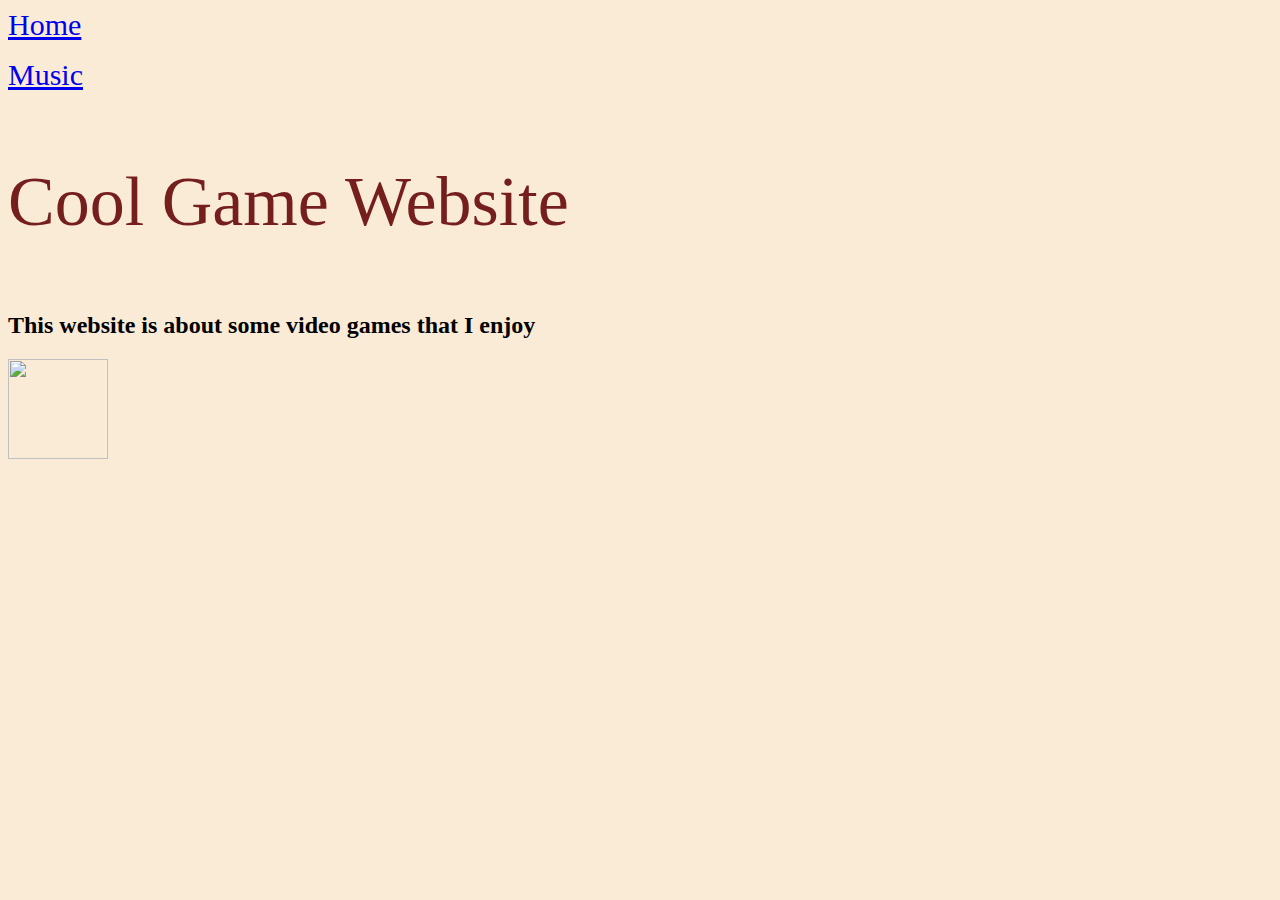
==== index.html @ 46561d0d "Add files via upload" ====
<html>
    <head>
    <head>
    <style>
        a{font-size: 30;}
    </style>
    </head>
    <a href="index.html"> Home </a>
    <p></p>
    <a href="page1.html"> Music </a>
    </head>
        
    <body>
        <body style="background-color: antiquewhite;"></body>
    <head>
    <style>
        p{color:rgb(117, 30, 30);}
    </style>
    </head>
        <p style="font-size: 70"> Cool Game Website</p>
    <article>
        <h2> This website is about some video games that I enjoy</h2>
    </article>
    <img src="https://pbs.twimg.com/profile_images/1375103655632904192/tJETBRWf_400x400.jpg" width="100" height="100">
</body>
</html>
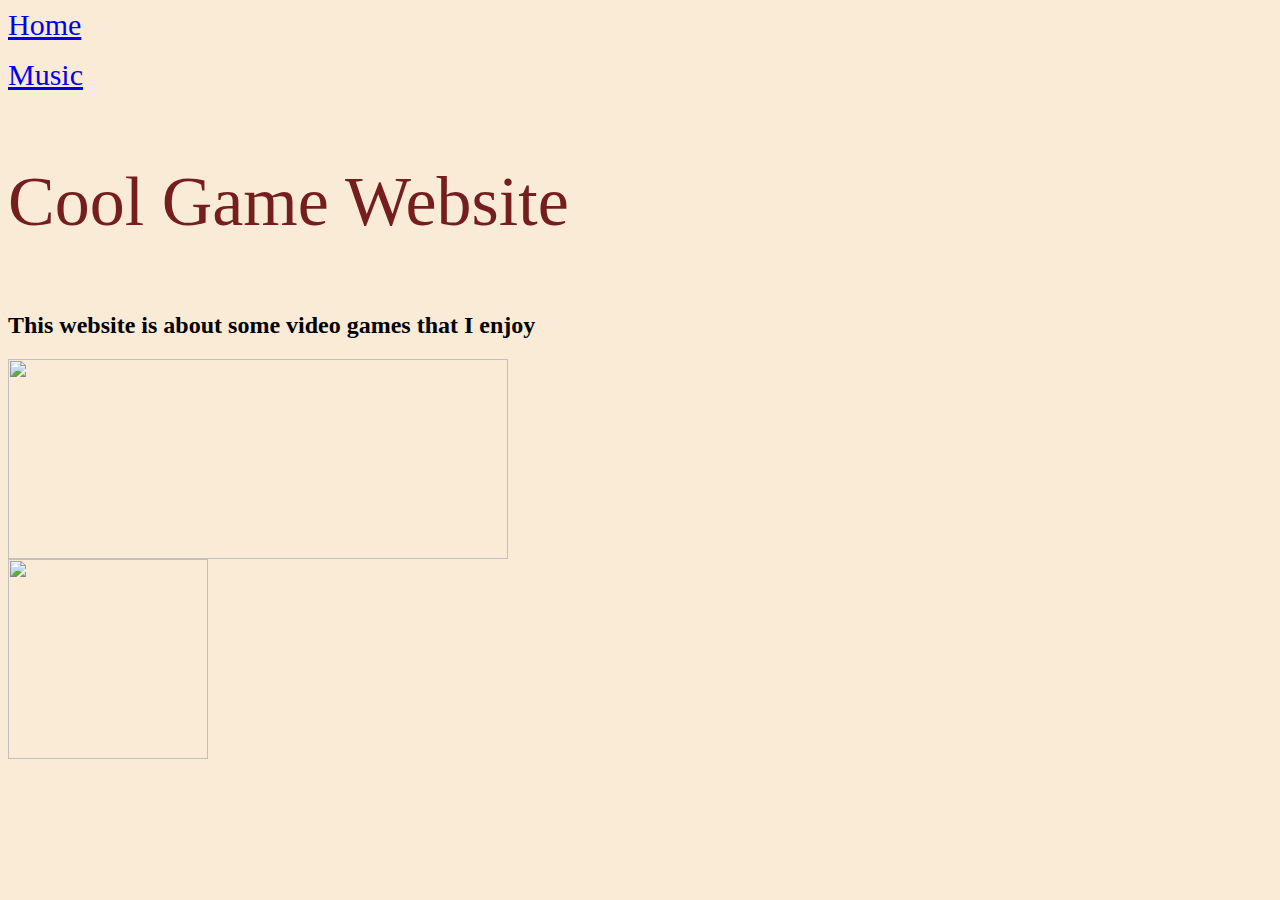
==== commit 7b60ef23: "Add files via upload" ====
--- a/index.html
+++ b/index.html
@@ -21,6 +21,8 @@
     <article>
         <h2> This website is about some video games that I enjoy</h2>
     </article>
-    <img src="https://pbs.twimg.com/profile_images/1375103655632904192/tJETBRWf_400x400.jpg" width="100" height="100">
+    <img src="shades.jpg" width="500" height="200">
+    <br>
+    <img src="https://pbs.twimg.com/profile_images/1375103655632904192/tJETBRWf_400x400.jpg" width="200" height="200">
 </body>
 </html>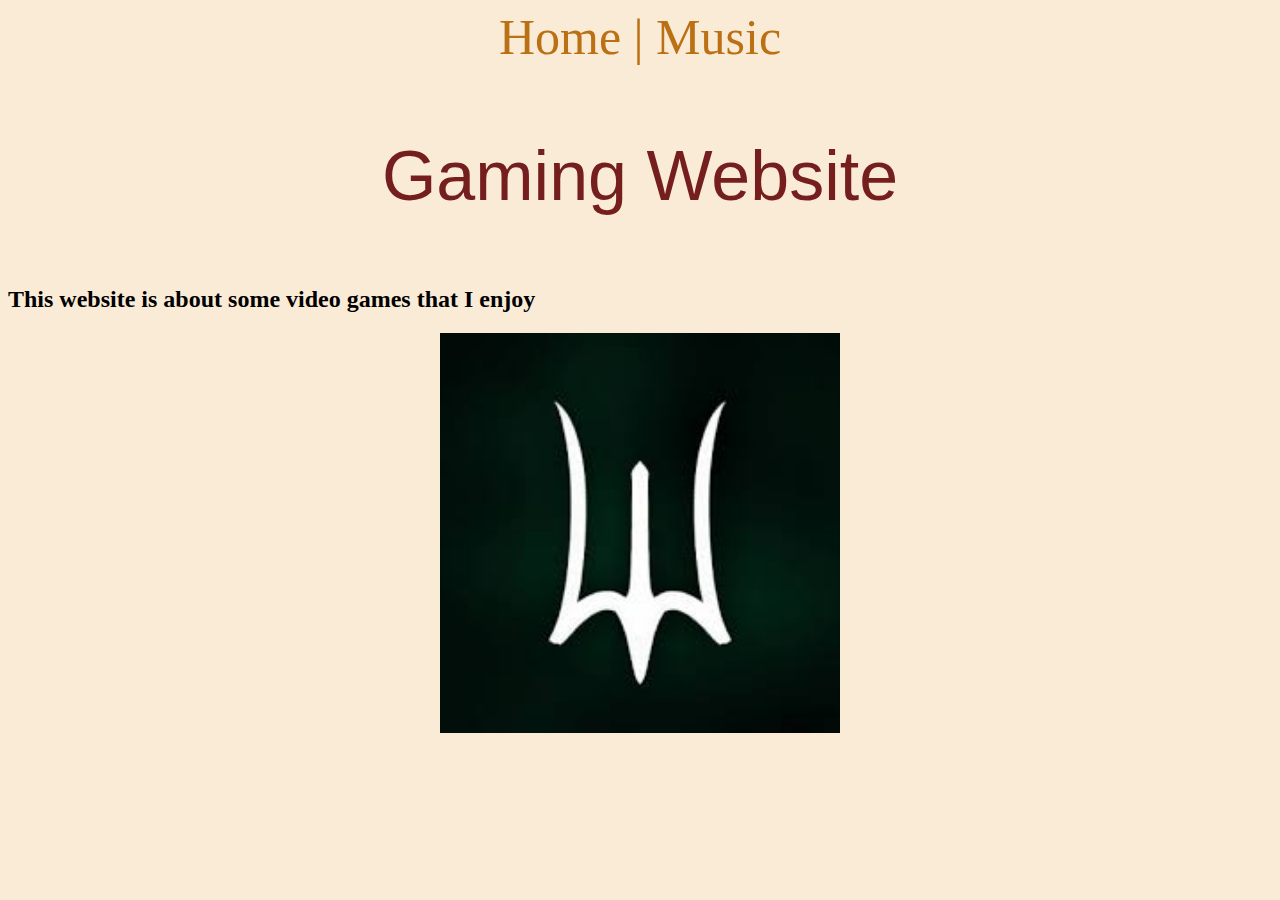
==== commit 257a9043: "Add files via upload" ====
--- a/index.html
+++ b/index.html
@@ -1,13 +1,21 @@
 <html>
     <head>
+    <link rel="icon" type="image/x-icon" href="Deepwoken.jpg">
+    <title> Game Website</title>
     <head>
     <style>
-        a{font-size: 30;}
+        a{font-size: 50;}
+        body a {
+            text-decoration: none;
+            color: rgb(187, 112, 20);
+        }
     </style>
     </head>
-    <a href="index.html"> Home </a>
-    <p></p>
+    <center>
+    <a href="index.html"> Home | </a>
     <a href="page1.html"> Music </a>
+    </center>
+    
     </head>
         
     <body>
@@ -15,14 +23,16 @@
     <head>
     <style>
         p{color:rgb(117, 30, 30);}
+        p{font-size: 70;}
+        p{font-family: Impact, Haettenschweiler, 'Arial Narrow Bold', sans-serif;}
     </style>
     </head>
-        <p style="font-size: 70"> Cool Game Website</p>
+        <p style="text-align:center;"> Gaming Website</p>
     <article>
         <h2> This website is about some video games that I enjoy</h2>
     </article>
-    <img src="shades.jpg" width="500" height="200">
-    <br>
-    <img src="https://pbs.twimg.com/profile_images/1375103655632904192/tJETBRWf_400x400.jpg" width="200" height="200">
+    <center>
+        <img src="Deepwoken.jpg" width="400" height="400">
+    </center>
 </body>
 </html>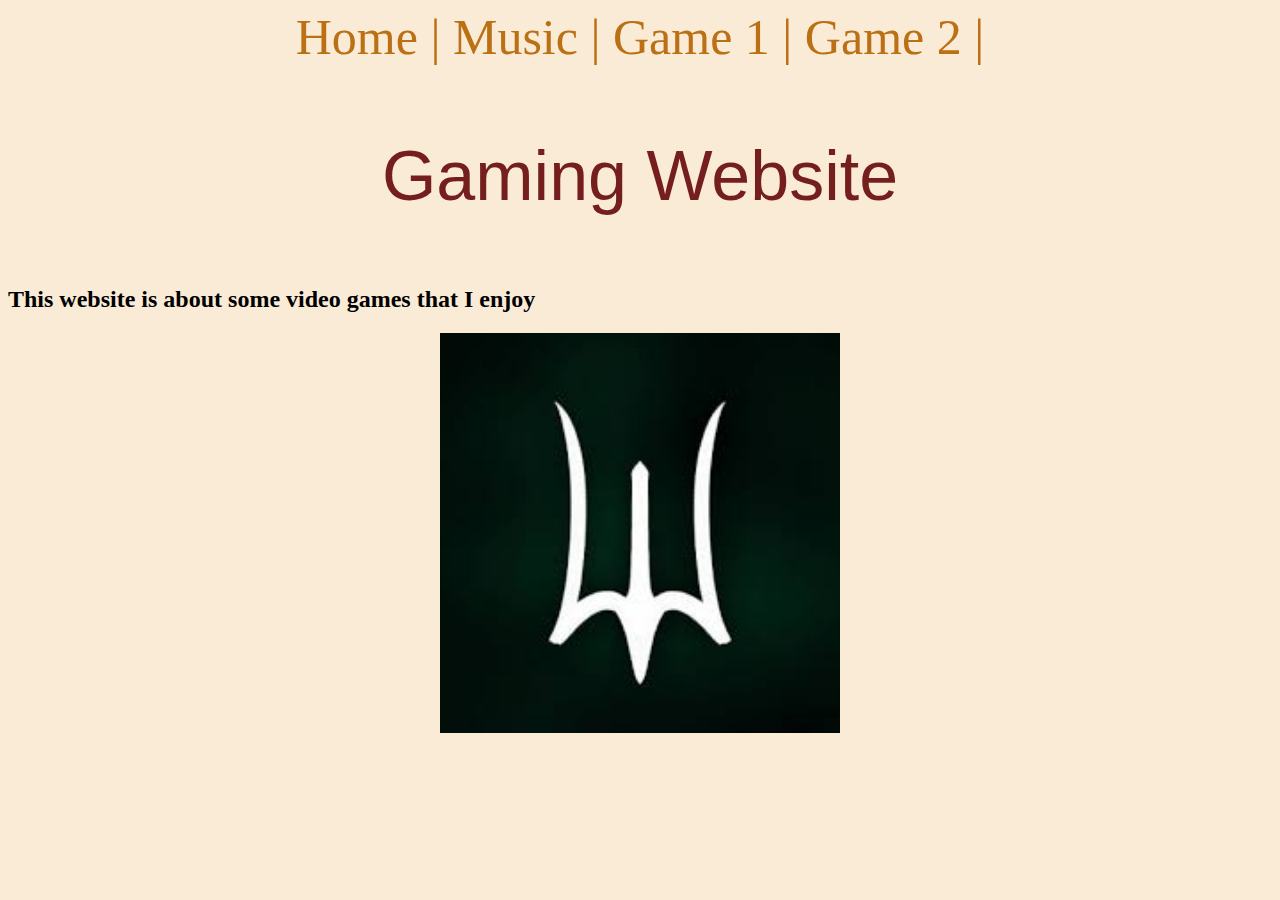
==== commit bc77c596: "Add files via upload" ====
--- a/index.html
+++ b/index.html
@@ -2,31 +2,17 @@
     <head>
     <link rel="icon" type="image/x-icon" href="Deepwoken.jpg">
     <title> Game Website</title>
-    <head>
-    <style>
-        a{font-size: 50;}
-        body a {
-            text-decoration: none;
-            color: rgb(187, 112, 20);
-        }
-    </style>
-    </head>
+    <link rel="stylesheet" href="Style.css">
     <center>
     <a href="index.html"> Home | </a>
-    <a href="page1.html"> Music </a>
+    <a href="page1.html"> Music | </a>
+    <a href="page2.html"> Game 1 | </a>
+    <a href="page3.html"> Game 2 | </a>
     </center>
     
     </head>
         
     <body>
-        <body style="background-color: antiquewhite;"></body>
-    <head>
-    <style>
-        p{color:rgb(117, 30, 30);}
-        p{font-size: 70;}
-        p{font-family: Impact, Haettenschweiler, 'Arial Narrow Bold', sans-serif;}
-    </style>
-    </head>
         <p style="text-align:center;"> Gaming Website</p>
     <article>
         <h2> This website is about some video games that I enjoy</h2>
--- a/Style.css
+++ b/Style.css
@@ -0,0 +1,12 @@
+
+body {
+    background-color: antiquewhite;
+}
+a{font-size: 50;}
+        body a {
+            text-decoration: none;
+            color: rgb(187, 112, 20);
+        }
+p{color:rgb(117, 30, 30);}
+p{font-size: 70;}
+p{font-family: Impact, Haettenschweiler, 'Arial Narrow Bold', sans-serif;}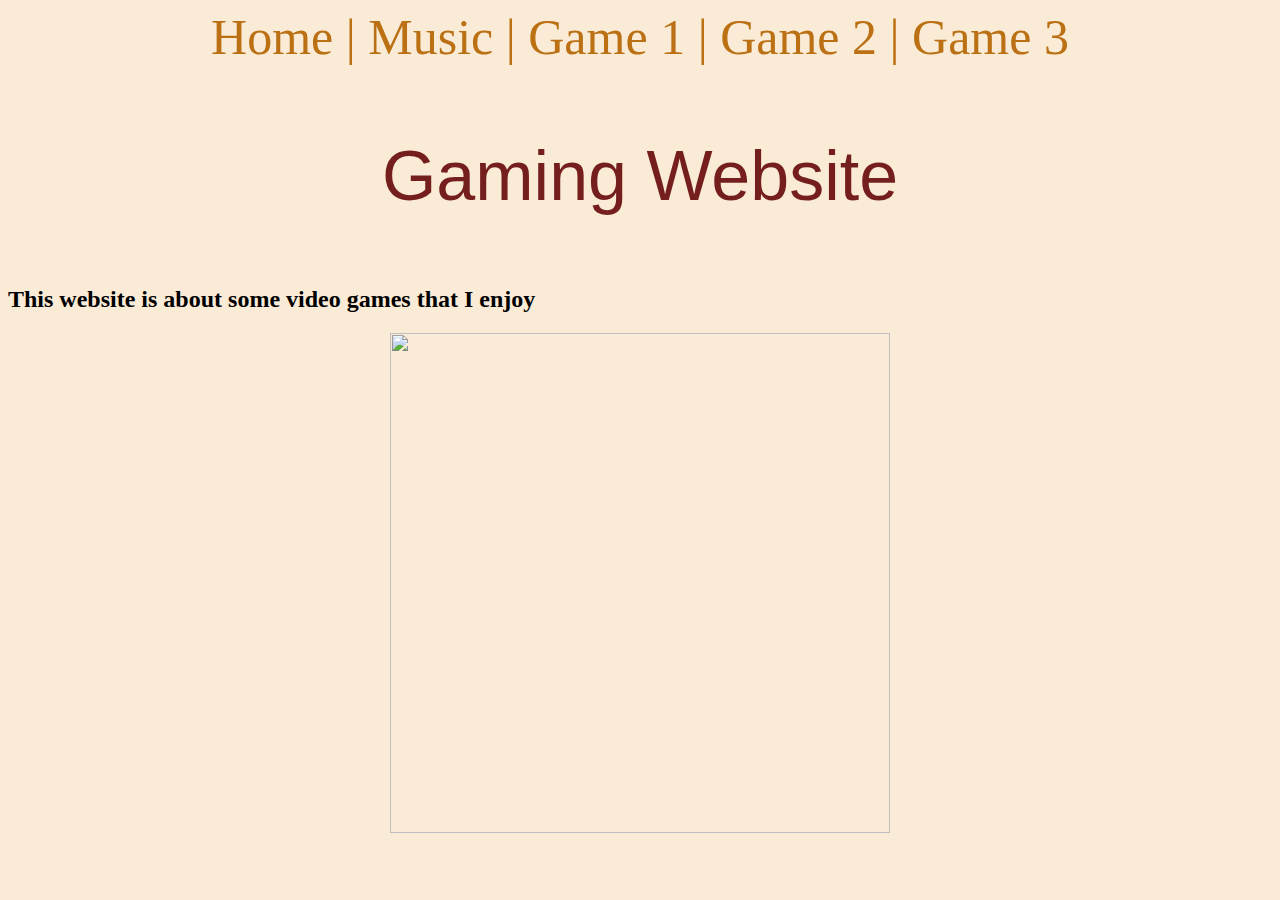
==== commit e5fb0501: "Update index.html" ====
--- a/index.html
+++ b/index.html
@@ -8,6 +8,7 @@
     <a href="page1.html"> Music | </a>
     <a href="page2.html"> Game 1 | </a>
     <a href="page3.html"> Game 2 | </a>
+    <a href="page4.html"> Game 3 </a>
     </center>
     
     </head>
@@ -18,7 +19,7 @@
         <h2> This website is about some video games that I enjoy</h2>
     </article>
     <center>
-        <img src="Deepwoken.jpg" width="400" height="400">
+        <img src="BlackSilence.png" width="500">
     </center>
 </body>
-</html>+</html>
--- a/Style.css
+++ b/Style.css
@@ -1,12 +1,32 @@
+a:hover{
+    color: rgb(218, 151, 64);
+}
 
 body {
     background-color: antiquewhite;
 }
-a{font-size: 50;}
-        body a {
-            text-decoration: none;
-            color: rgb(187, 112, 20);
-        }
-p{color:rgb(117, 30, 30);}
-p{font-size: 70;}
-p{font-family: Impact, Haettenschweiler, 'Arial Narrow Bold', sans-serif;}+
+a {
+    font-size: 50;
+}
+
+body a {
+    text-decoration: none;
+    color: rgb(187, 112, 20);
+}
+
+p {
+    color:rgb(117, 30, 30);
+    font-size: 70;
+    font-family: Impact, sans-serif;
+}
+
+
+
+ul a:hover{
+    color: rgb(148, 55, 235);
+} 
+ul a {
+    color: rgb(204, 140, 230);
+    font-size: 30;
+}
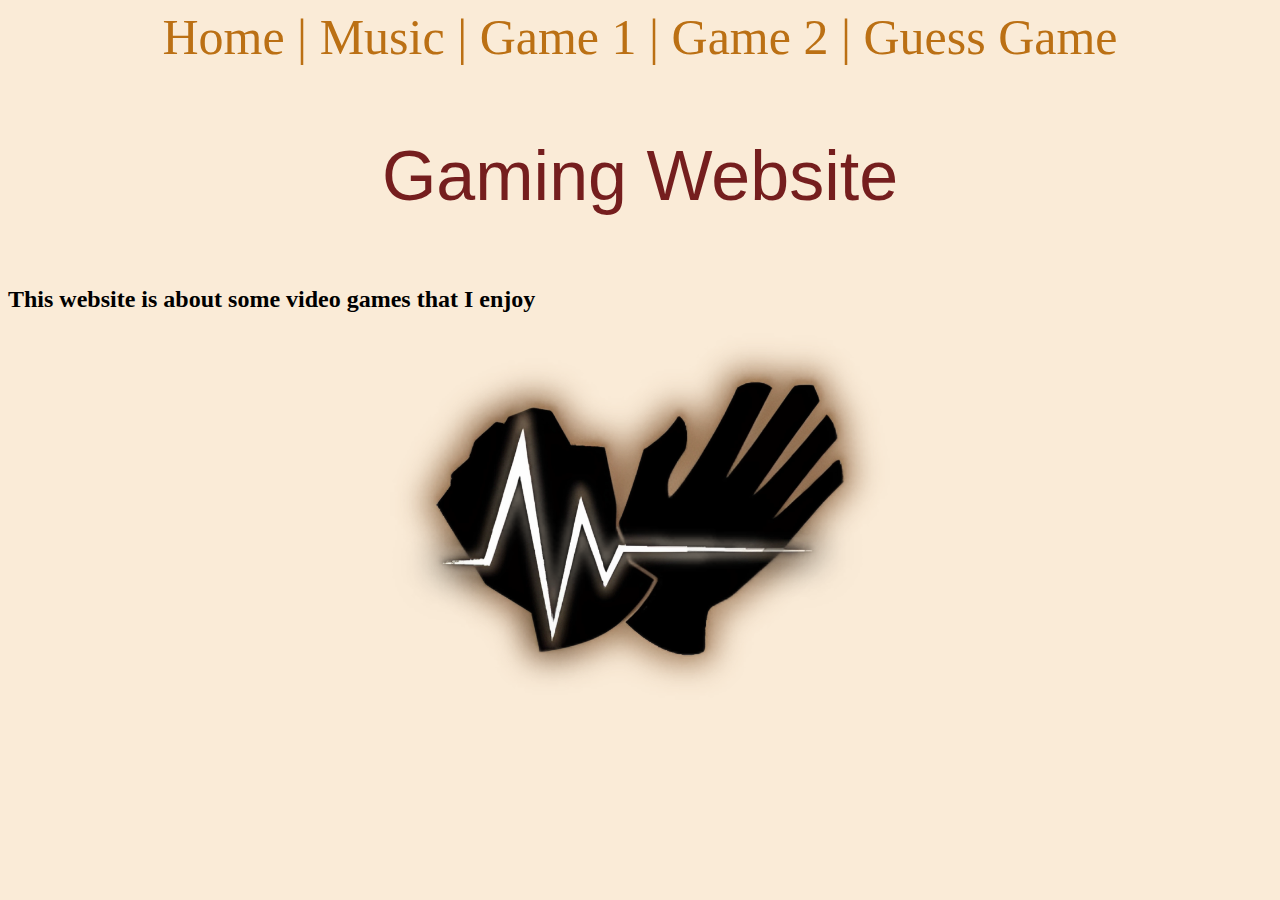
==== commit 4f135879: "Update index.html" ====
--- a/index.html
+++ b/index.html
@@ -8,7 +8,7 @@
     <a href="page1.html"> Music | </a>
     <a href="page2.html"> Game 1 | </a>
     <a href="page3.html"> Game 2 | </a>
-    <a href="page4.html"> Game 3 </a>
+    <a href="page4.html"> Guess Game </a>
     </center>
     
     </head>
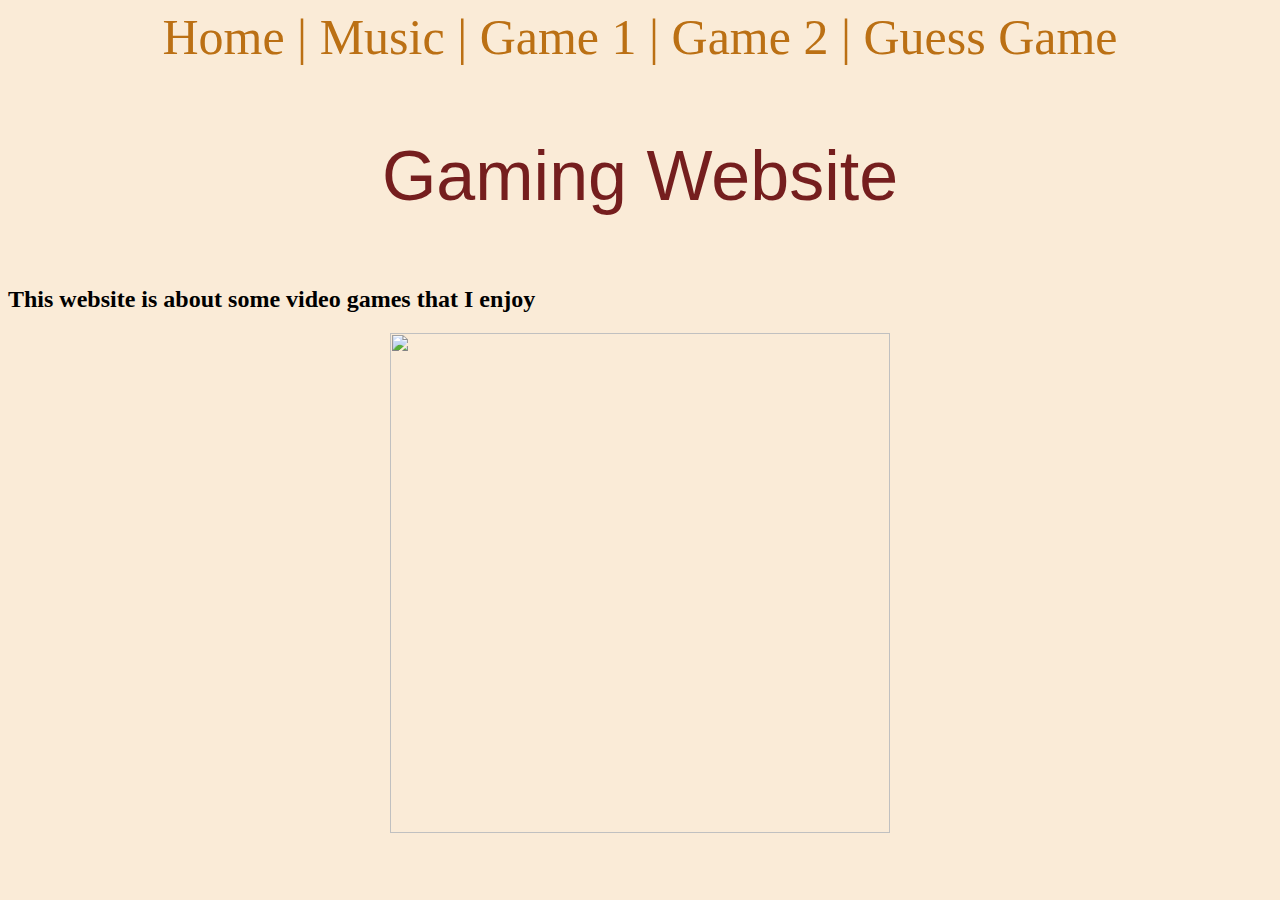
==== commit 731aa14b: "Add files via upload" ====
--- a/index.html
+++ b/index.html
@@ -1,6 +1,6 @@
 <html>
     <head>
-    <link rel="icon" type="image/x-icon" href="Deepwoken.jpg">
+    <link rel="icon" type="image/x-icon" href="./imgs/Deepwoken.jpg">
     <title> Game Website</title>
     <link rel="stylesheet" href="Style.css">
     <center>
@@ -19,7 +19,7 @@
         <h2> This website is about some video games that I enjoy</h2>
     </article>
     <center>
-        <img src="BlackSilence.png" width="500">
+        <img src="./imgs/BlackSilence.png" width="500">
     </center>
 </body>
-</html>
+</html>--- a/Style.css
+++ b/Style.css
@@ -29,4 +29,4 @@
 ul a {
     color: rgb(204, 140, 230);
     font-size: 30;
-}
+}